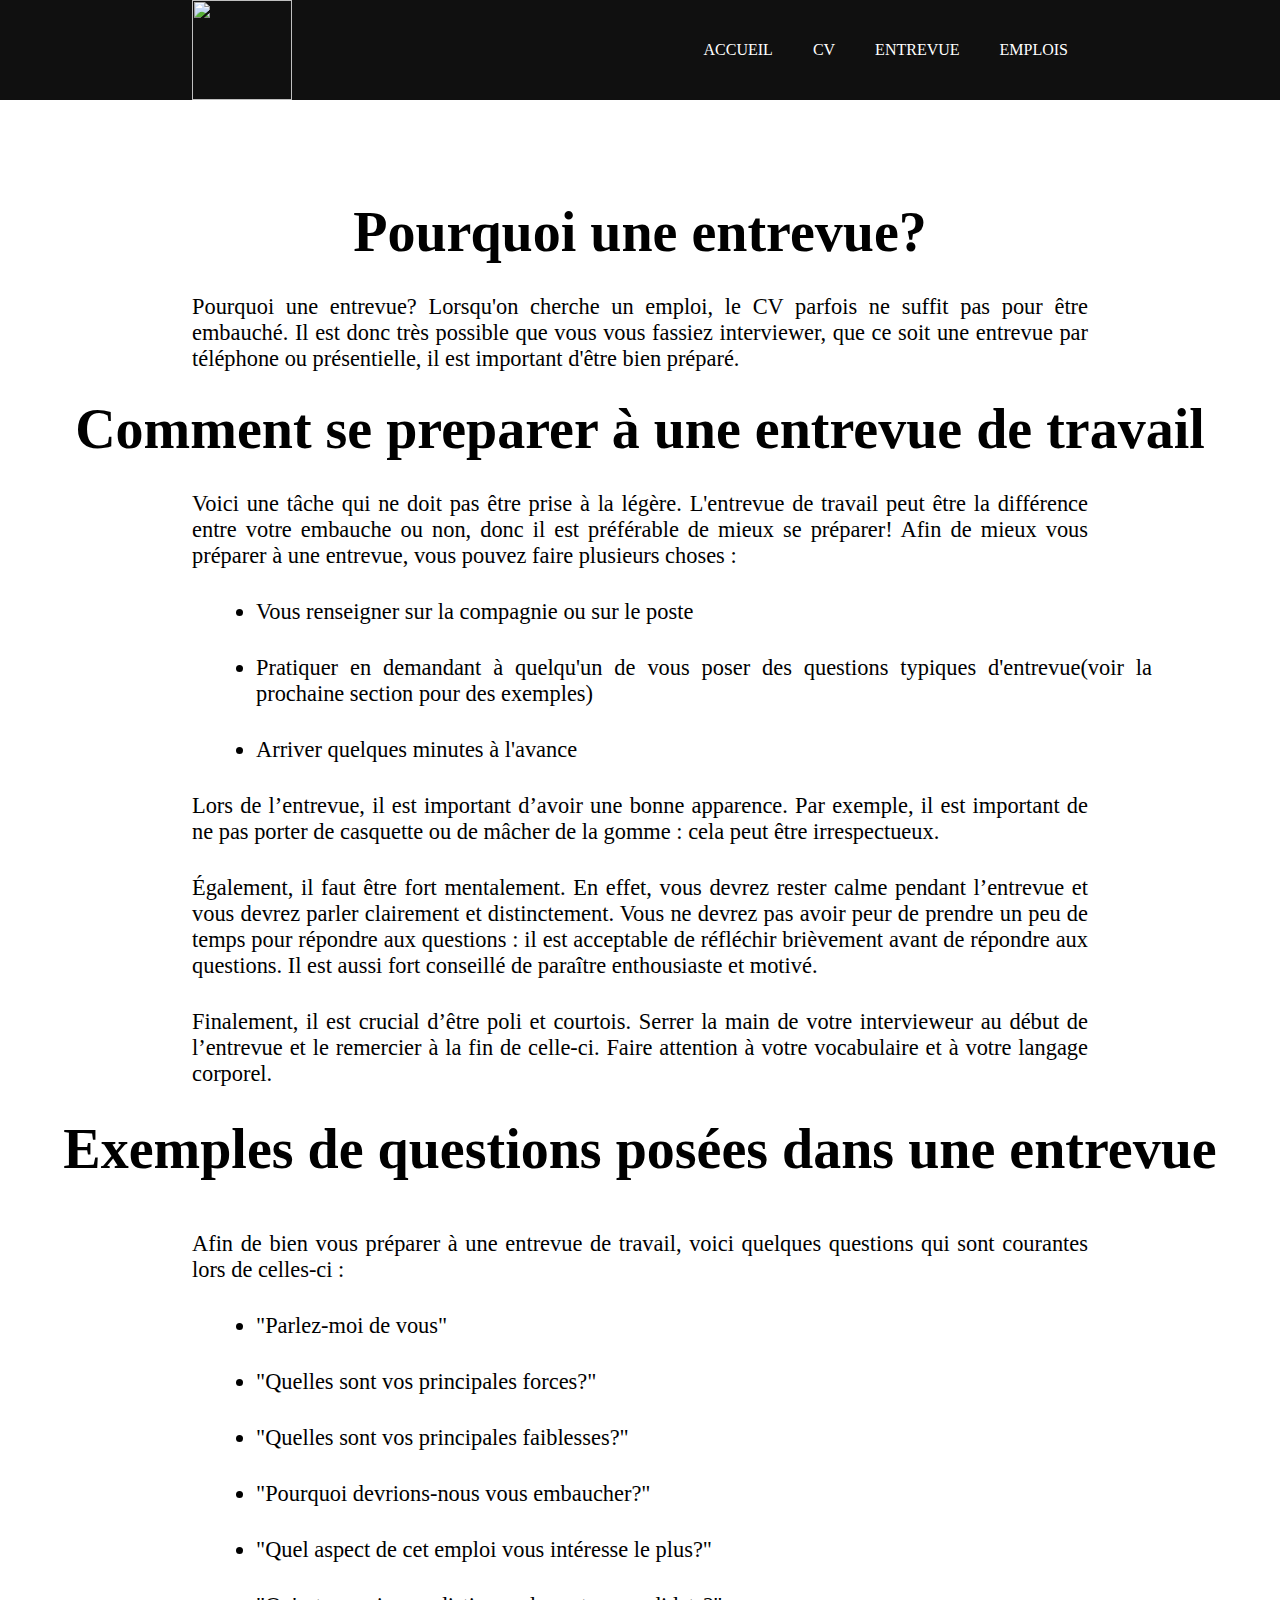
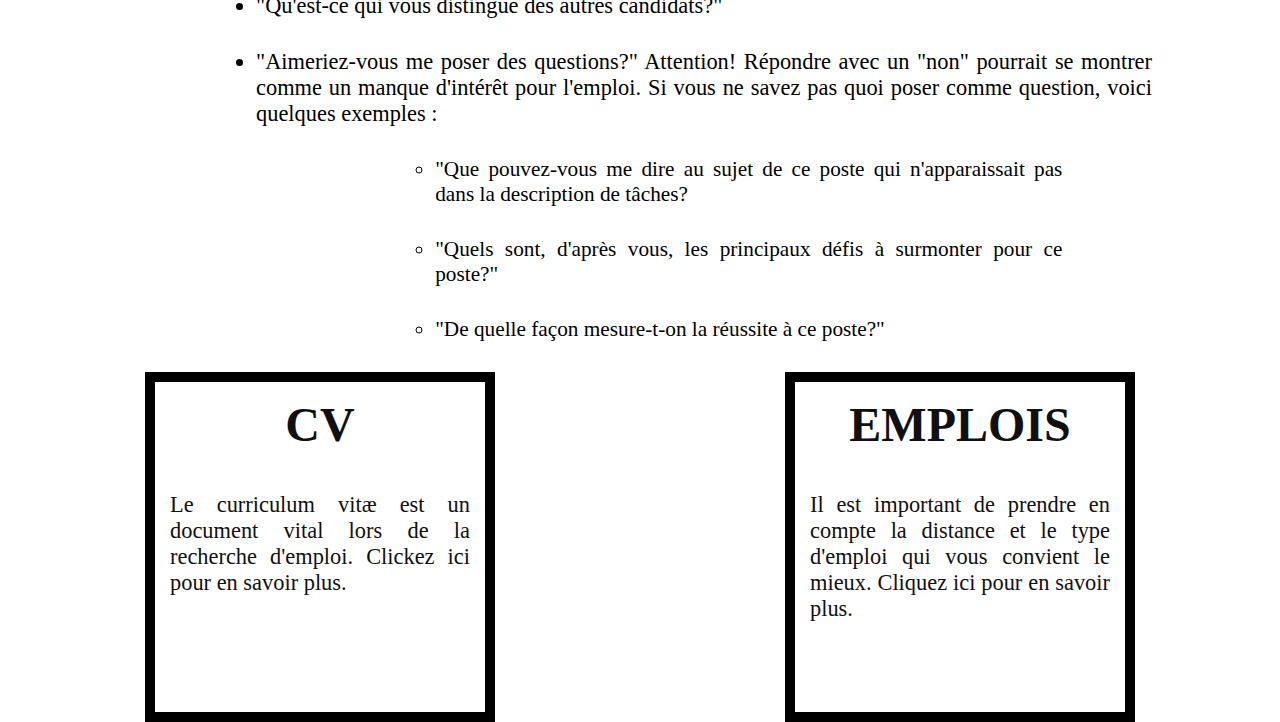
==== Travaide_entrevue.html @ be23584e "commit" ====
<!DOCTYPE html>
<html>
    <head>
        <!-- En-tête de la page -->
        <meta charset="utf-8" />
        <title>TravAide - Entrevue</title>
        <link rel="stylesheet" href="stylesindex.css">
    </head>

    <body>
        <!-- Corps de la page -->
	<div class="header">
        <div class="inner_header">
            <div class ="logo_container">
            <a href="index.html"> <img src="https://github.com/ikyorix/ikyorix.github.io/raw/master/TravAide_logo.png" height="100px" width="100px" > </a>
            </div>
        <!-- Right-sided navbar links -->
        <ul class="navigation">
            <a href="index.html"> <li>ACCUEIL</li></a>
            <a href="Travaide_cv.html"> <li>CV</li></a>
            <a href="Travaide_entrevue.html"> <li>ENTREVUE</li></a>
            <a href="Travaide_emplois.html"> <li>EMPLOIS</li></a>
        </ul>
       </div>
    </div>

	<div class="entrevueExplication">
    	<h1> Pourquoi une entrevue?</h1>
    	<p> Pourquoi une entrevue?
            Lorsqu'on cherche un emploi, le CV parfois ne suffit pas pour être embauché. Il est donc très possible que vous vous fassiez interviewer, que ce soit une entrevue par téléphone ou présentielle, il est important d'être bien préparé.</p>
		</div>

 	<div class="entrevueConseils">
    	<h1> Comment se preparer à une entrevue de travail</h1>
    	<p> 
            Voici une tâche qui ne doit pas être prise à la légère. L'entrevue de travail peut être la différence entre votre embauche ou non, donc il est préférable de mieux se préparer! Afin de mieux vous préparer à une entrevue, vous pouvez faire plusieurs choses : 
        </p>   
            <ul>
                <li>
                    Vous renseigner sur la compagnie ou sur le poste
                </li>
                <li>    
                    Pratiquer en demandant à quelqu'un de vous poser des questions typiques d'entrevue(voir la prochaine section pour des exemples)
                </li>
                <li>    
                    Arriver quelques minutes à l'avance
                </li>
            </ul>
        <p>
            Lors de l’entrevue, il est important d’avoir une bonne apparence. Par exemple, il est important de ne pas porter de casquette ou de mâcher de la gomme : cela peut être irrespectueux. </p>
        </p>
        <p>
            Également, il faut être fort mentalement. En effet, vous devrez rester calme pendant l’entrevue et vous devrez parler clairement et distinctement. Vous ne devrez pas avoir peur de prendre un peu de temps pour répondre aux questions : il est acceptable de réfléchir brièvement avant de répondre aux questions. Il est aussi fort conseillé de paraître enthousiaste et motivé.       
        </p>
        <p>
            Finalement, il est crucial d’être poli et courtois. Serrer la main de votre intervieweur au début de l’entrevue et le remercier à la fin de celle-ci. Faire attention à votre vocabulaire et à votre langage corporel. 
        </p>
 	</div>
    
    <div class="entrevueExemples">
        <h1> Exemples de questions posées dans une entrevue</h1>
        <p> Afin de bien vous préparer à une entrevue de travail, voici quelques questions qui sont courantes lors de celles-ci : </p>

         <ul>
            <li>"Parlez-moi de vous"</li>
            <li>"Quelles sont vos principales forces?"</li>
            <li>"Quelles sont vos principales faiblesses?"</li>
            <li>"Pourquoi devrions-nous vous embaucher?"</li>
            <li>"Quel aspect de cet emploi vous intéresse le plus?"</li>
            <li>"Qu'est-ce qui vous distingue des autres candidats?"</li>
            <li>"Aimeriez-vous me poser des questions?" Attention! Répondre avec un "non" pourrait se montrer comme un manque d'intérêt pour l'emploi. Si vous ne savez pas quoi poser comme question, voici quelques exemples : 
                <ul>
                    <li>"Que pouvez-vous me dire au sujet de ce poste qui n'apparaissait pas dans la description de tâches?</li>
                    <li>"Quels sont, d'après vous, les principaux défis à surmonter pour ce poste?"</li>
                    <li class="lastLI">"De quelle façon mesure-t-on la réussite à ce poste?"</li>
                </ul>
            </li>
        </ul>
        </div>


    <div class="boites">

        <a href="Travaide_cv.html">
            <div class="cvBoite">
                <h2>CV</h2>
                <p class="boiteText">Le curriculum vitæ est un document vital lors de la recherche d'emploi. Clickez ici pour en savoir plus.</p>
            </div>
        </a>

        <a href="Travaide_emplois.html"> 
            <div class="emploisBoite">
                <h2>EMPLOIS</h2>
                <p class="boiteText">Il est important de prendre en compte la distance et le type d'emploi qui vous convient le mieux. Cliquez ici pour en savoir plus. </p>
            </div>
        </a>
    </div>

    </body>
</html>
---- stylesindex.css ----
* {
	margin: 0;
	padding: 0;
	
	text-decoration: none;
}

.header{
	width: 100%;
	height: 100px;
	display: flex;
	background-color: #101010;
}

.inner_header{
	width: 70%;
	height: 100%;
	display: block;
	margin: 0 auto;
}

.logo_container{
	height: 100%;
	display: table;
	float: left;
}

.navigation{
	float: right;
	height: 100%;
}

.navigation a{
	height: 100%;
	display: table;
	float: left;
	padding: 0px 20px; 
}

.navigation a li{
	display: table-cell;
	vertical-align: middle;
	height: 100%;
	color: white;
}

.cherchez_emploi {
	width: 35%;
	margin-left: 15%;
	padding: auto;
}

.cherchez_emploi h1 {
	font-size: 3.5em;
	margin-top: 150px;
	margin-bottom:15px;
}

.cherchez_emploi p {
	font-size: 1.4em;
	text-align: justify;
}

.moi {
	width: 35%;
	margin-left: 53%;
	padding: auto;
}

.moi h1 {
	font-size: 3.5em;
	margin-top: 50px;
	margin-bottom:15px;
}

.moi p {
	font-size: 1.4em;
	margin-bottom: 150px;
	text-align: justify;
}

.boites {
	display: flex;
	justify-content: space-around;
}

.boites a {
	text-align: center;
	color: #101010;
}

.boites a h2{
	text-align: center;
	font-size: 3em;
} 

.boites div{
	height: 300px;
	width: 300px;
	border: 10px solid black;
	padding: 15px;
}

.boiteText	{
	font-size: 1.4em;
	text-align: justify;
	padding-top: 40px; 
}

.cvRediger p ul li{
	display: block;
}

.cvExplication h1 {
	font-size: 3.5em;
	text-align: center;
	margin-top: 100px;
	margin-bottom: 30px;
}

.cvExplication p{
	font-size: 1.4em;
	width: 70%;
	text-align: justify;
	margin: auto;	
}

.cvRediger h1 {
	font-size: 3.5em;
	text-align: center;
	margin-top: 25px;
	margin-bottom: 30px;
}

.cvRediger p{
	font-size: 1.4em;
	width: 70%;
	text-align: justify;
	margin: auto;	
}

.cvRediger ul {
	list-style-type: disc;
}

.cvRediger ul li {
	font-size: 1.4em;
	width: 70%;
	text-align: justify;
	margin: auto;
	margin-top: 30px;
	margin-bottom: 30px;
	margin-left: 20%;	
}

.cvExemples h1{
	font-size: 3.5em;
	text-align: center;
	margin-top: 25px;
	margin-bottom: 50px;
}

.inner {
	text-align: center;
}

.inner img{
	display: inline-block;
	height: 65%;
	width: 65%;
	margin-left: auto;
	margin-right: auto;
	margin-top: 50px;
	margin-bottom: 50px;
}

.cvExemples p{
	font-size: 1.4em;
	width: 70%;
	text-align: justify;
	margin: auto;
	margin-bottom: 80px;
}


.entrevueExplication h1 {
	font-size: 3.5em;
	text-align: center;
	margin-top: 100px;
	margin-bottom: 30px;
}

.entrevueExplication p{
	font-size: 1.4em;
	width: 70%;
	text-align: justify;
	margin: auto;	
}

.entrevueConseils h1 {
	font-size: 3.5em;
	text-align: center;
	margin-top: 25px;
	margin-bottom: 30px;
}

.entrevueConseils p{
	font-size: 1.4em;
	width: 70%;
	text-align: justify;
	margin: auto;
	margin-bottom: 30px;	
}

.entrevueConseils ul {
	list-style-type: disc;
}

.entrevueConseils ul li {
	font-size: 1.4em;
	width: 70%;
	text-align: justify;
	margin: auto;
	margin-top: 30px;
	margin-bottom: 30px;
	margin-left: 20%;	
}

.entrevueExemples h1{
	font-size: 3.5em;
	text-align: center;
	margin-top: 25px;
	margin-bottom: 50px;
}

.entrevueExemples p{
	font-size: 1.4em;
	width: 70%;
	text-align: justify;
	margin: auto;
	margin-bottom: 30px;
}

.entrevueExemples ul li {
	font-size: 1.4em;
	width: 70%;
	text-align: justify;
	margin: auto;
	margin-top: 30px;
	margin-bottom: 30px;
	margin-left: 20%;	
}

.entrevueExemples ul li ul li {
	font-size: 0.95em;
	width: 70%;
	text-align: justify;
	margin: auto;
	margin-top: 30px;
	margin-bottom: 30px;
	margin-left: 20%;	
}

.lastLI {
	margin-bottom: 80px;
}

.emploisExplication h1 {
	font-size: 3.5em;
	text-align: center;
	margin-top: 100px;
	margin-bottom: 30px;
}

.emploisExplication p{
	font-size: 1.4em;
	width: 70%;
	text-align: justify;
	margin: auto;	
	margin-bottom: 30px;
}

.emploisCompagnies h1 {
	font-size: 3.5em;
	text-align: center;
	margin-top: 30px;
	margin-bottom: 30px;
}

.emploisCompagnies p{
	font-size: 1.4em;
	width: 70%;
	text-align: justify;
	margin: auto;	
	margin-bottom: 30px;
}

.emploisCompagnies a figure{
 text-align: center;
}

.emploisCompagnies a figure img{
	display: inline-block;
	width: 20%;
	height: auto;
	margin-left: auto;
	margin-right: auto;
	margin-top: 5px;
	margin-bottom: 5px;
	border: 5px solid black;
	padding: 15px;


}

.emploisCompagnies h2{
 	font-size: 3em;
	text-align: center;
	margin-top: 30px;
	margin-bottom: 30px;
}
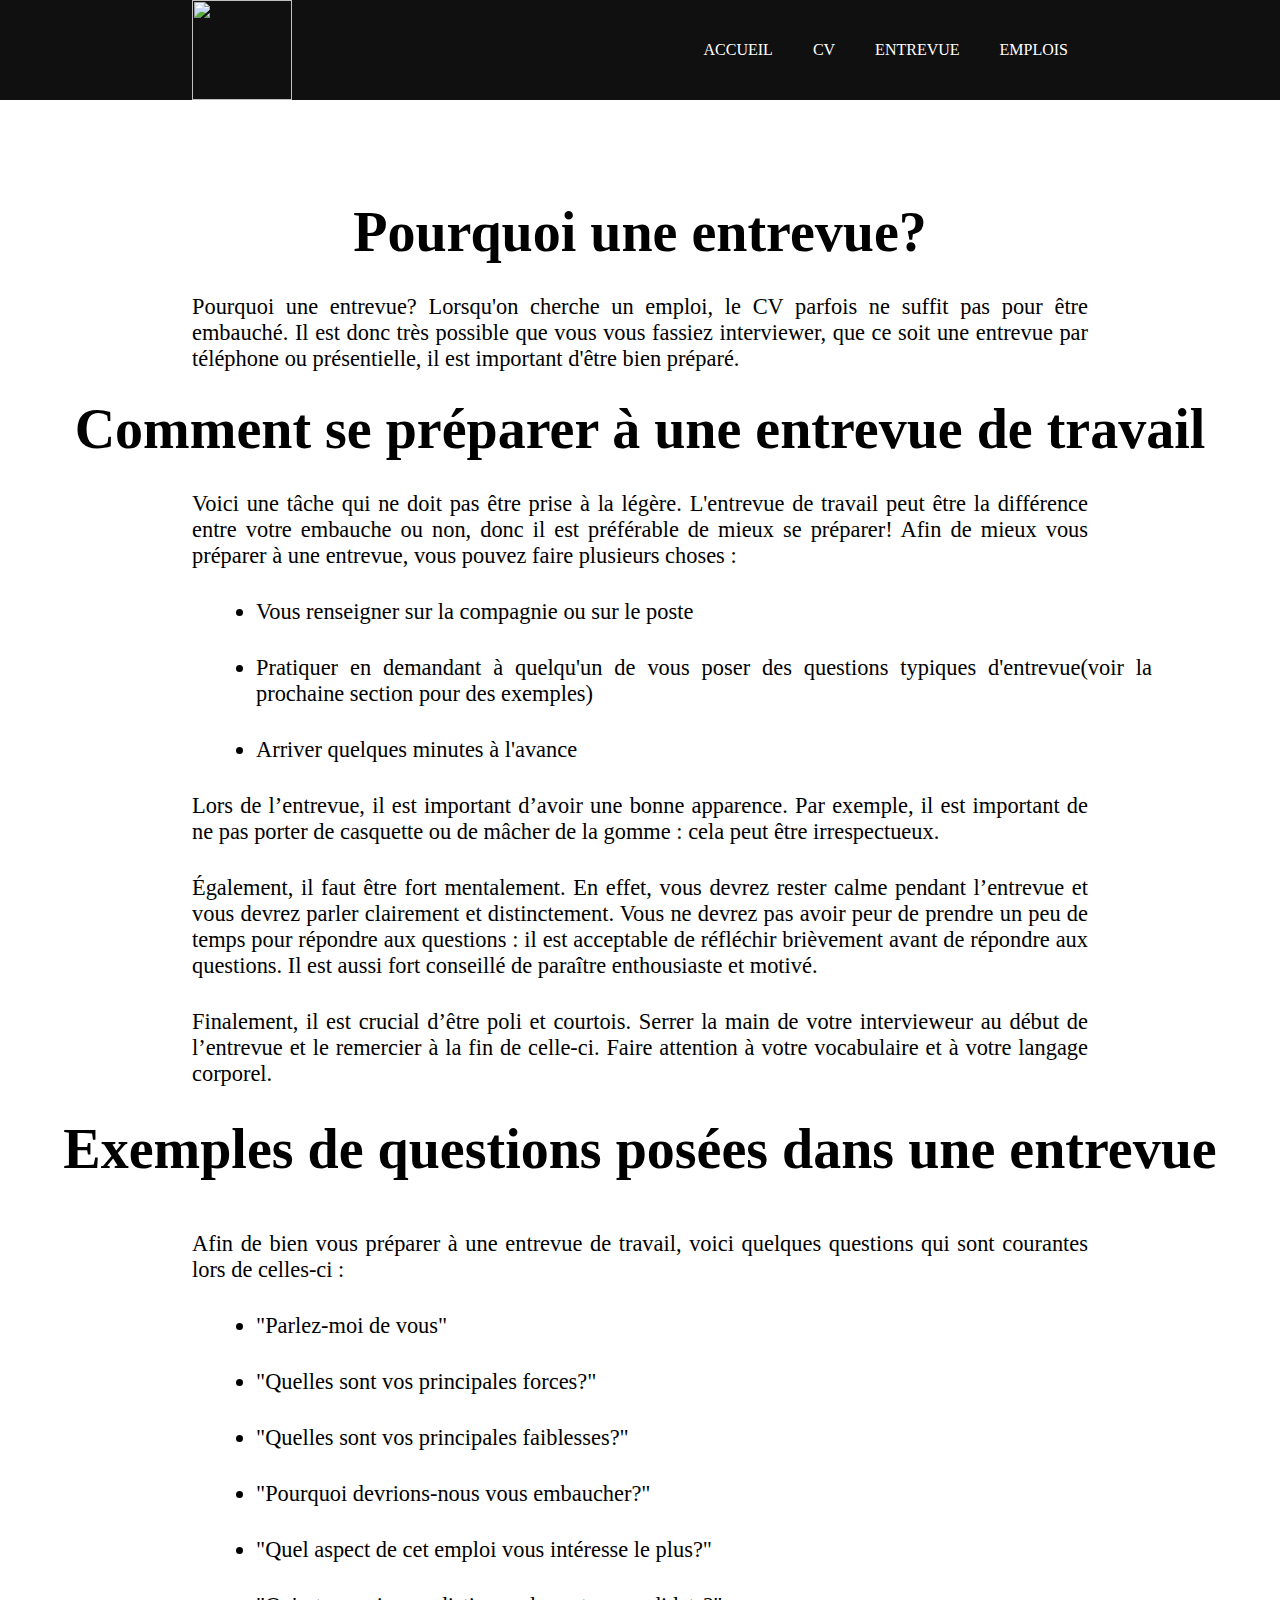
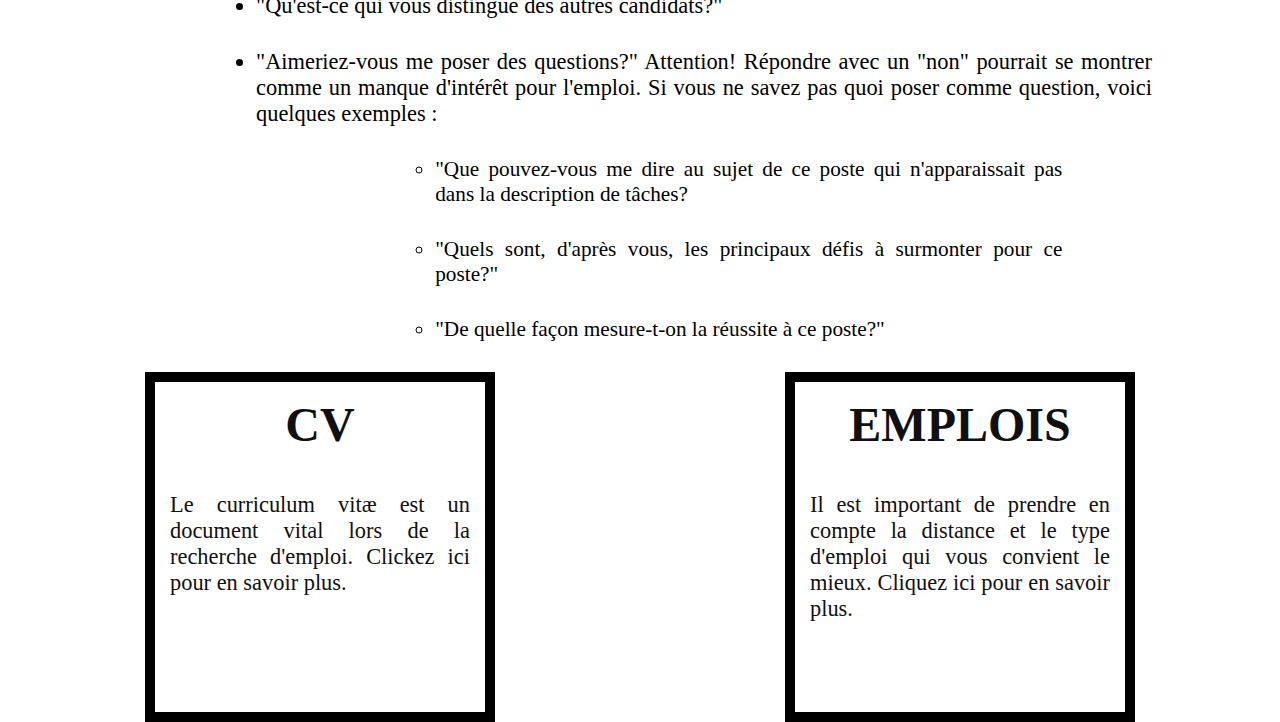
==== commit 88af6fe8: "french" ====
--- a/Travaide_entrevue.html
+++ b/Travaide_entrevue.html
@@ -31,7 +31,7 @@
 		</div>
 
  	<div class="entrevueConseils">
-    	<h1> Comment se preparer à une entrevue de travail</h1>
+    	<h1> Comment se préparer à une entrevue de travail</h1>
     	<p> 
             Voici une tâche qui ne doit pas être prise à la légère. L'entrevue de travail peut être la différence entre votre embauche ou non, donc il est préférable de mieux se préparer! Afin de mieux vous préparer à une entrevue, vous pouvez faire plusieurs choses : 
         </p>   
